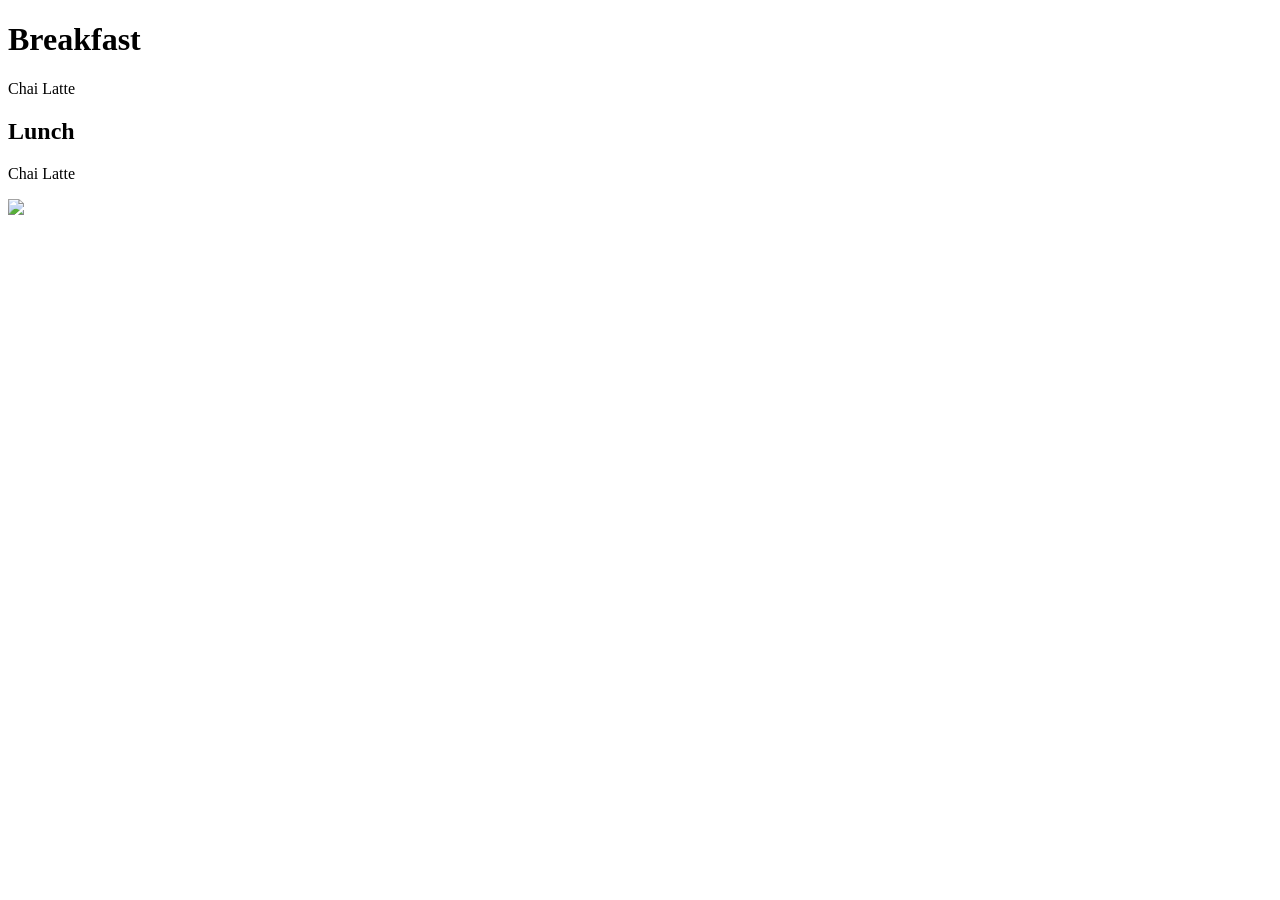
==== index.html @ acd1ec33 "Add files via upload" ====
<!DOCTYPE html>
<html>
<head>
    <title>Paola Ortiz</title>
</head>
<body>
    <h1>Breakfast</h1>
    <p>Chai Latte</p> 
    <h2> Lunch</h2>
    <p>Chai Latte</p>
    <img src="https://www.hartz.com/wp-content/uploads/2023/10/why-are-black-cats-associated-with-halloween-1.jpg">
</body>
</html>
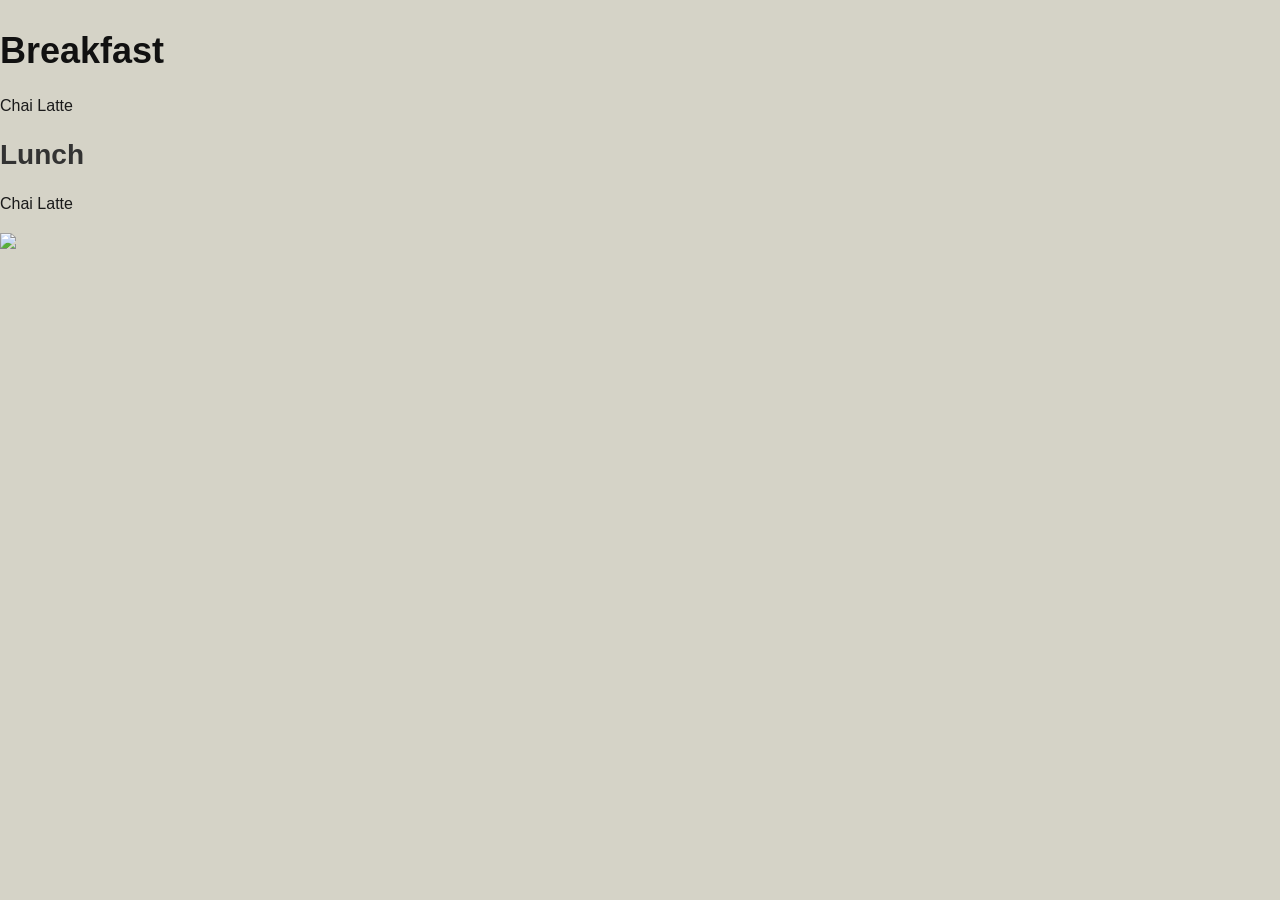
==== commit 45f4663b: "Add files via upload" ====
--- a/index.html
+++ b/index.html
@@ -2,6 +2,7 @@
 <html>
 <head>
     <title>Paola Ortiz</title>
+        <link rel="stylesheet" href="style.css">
 </head>
 <body>
     <h1>Breakfast</h1>
--- a/style.css
+++ b/style.css
@@ -0,0 +1,61 @@
+body {
+    background-color: purple;
+    color: red;
+    font-size: 16px;
+    line-height: 1.5;
+    font-family: Arial, Helvetica, sans-serif;
+}
+
+h1 {
+    font-size: 32px;
+}
+
+p {
+    font-size: 16px;
+    font-style: normal;
+}
+
+a {
+    color: blue;
+    text-decoration: none;
+}
+
+
+/* Full page background */
+body {
+    background-color: #d5d3c7;
+    background-image: url('images/background.jpg');
+    background-repeat: no-repeat;
+    background-size: cover;
+    background-position: center;
+    color: #1a1a1a; /* Default text color */
+    margin: 0;
+    padding: 0;
+    font-family: 'Arial', sans-serif;
+    font-size: 16px;
+}
+
+/* Link colors */
+a {
+    color: #111157; /* Link color */
+    text-decoration: none;
+}
+
+/* Changes text color and adds underline on mouse hover */
+a:hover {
+    color: #005bb5;
+    text-decoration: underline;
+}
+
+/* Heading styles */
+h1 {
+    color: #111111; /* Heading color */
+    font-size: 36px;
+    margin: 24px 0 8px;
+}
+h2 {
+    color: #333333; /* Subheading color */
+    font-size: 28px;
+    margin: 16px 0 8px;
+}
+            
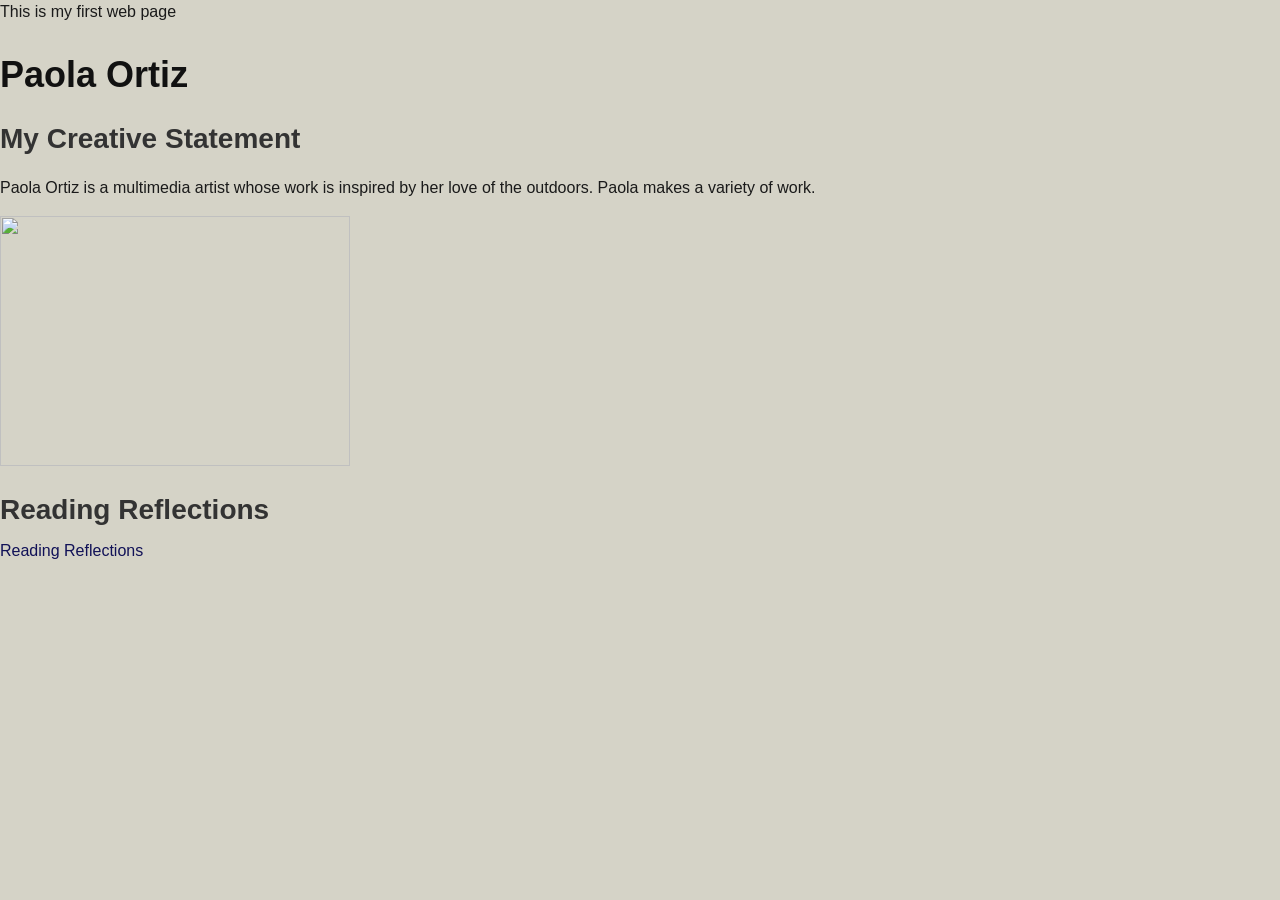
==== commit c14962a2: "Add files via upload" ====
--- a/index.html
+++ b/index.html
@@ -2,13 +2,27 @@
 <html>
 <head>
     <title>Paola Ortiz</title>
-        <link rel="stylesheet" href="style.css">
+
+<!DOCTYPE html>
+<html>
+<head>
+    <title>Paola Ortiz</title>
+    <link rel="stylesheet" type="text/css" href="style.css">
+    <link rel="stylesheet" href="style.css">
 </head>
 <body>
-    <h1>Breakfast</h1>
-    <p>Chai Latte</p> 
-    <h2> Lunch</h2>
-    <p>Chai Latte</p>
-    <img src="https://www.hartz.com/wp-content/uploads/2023/10/why-are-black-cats-associated-with-halloween-1.jpg">
+    This is my first web page
+<body>
+</html>
+    <h1>Paola Ortiz</h1>
+
+    <h2>My Creative Statement</h2>
+    <p>Paola Ortiz is a multimedia artist whose work is inspired by her love of the outdoors. Paola makes a variety of work.</p>
+    <img src="https://happywall-img-gallery.imgix.net/99879/cowgirl_surfer_display.jpg"
+    width="350" height="250">
+    
+    <h2>Reading Reflections</h2>
+    <a href="readings.html">Reading Reflections</a>
 </body>
-</html>
+
+</html>
